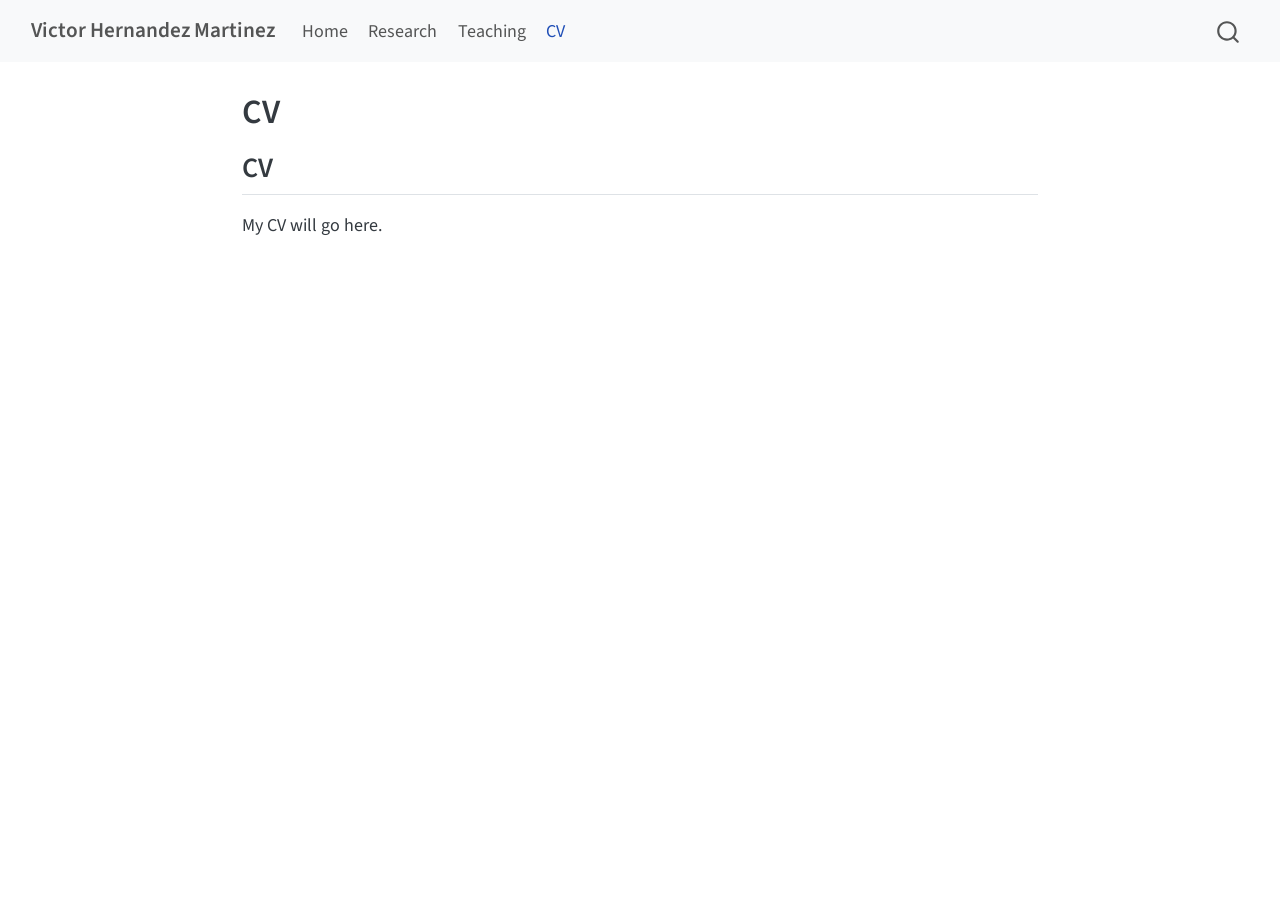
==== docs/cv.html @ 1baa6f07 "Create initial Quarto website" ====
<!DOCTYPE html>
<html xmlns="http://www.w3.org/1999/xhtml" lang="en" xml:lang="en"><head>

<meta charset="utf-8">
<meta name="generator" content="quarto-1.9.36">

<meta name="viewport" content="width=device-width, initial-scale=1.0, user-scalable=yes">


<title>CV – Victor Hernandez Martinez</title>
<style>
/* Default styles provided by pandoc.
** See https://pandoc.org/MANUAL.html#variables-for-html for config info.
*/
code{white-space: pre-wrap;}
span.smallcaps{font-variant: small-caps;}
div.columns{display: flex; gap: min(4vw, 1.5em);}
div.column{flex: auto; overflow-x: auto;}
div.hanging-indent{margin-left: 1.5em; text-indent: -1.5em;}
ul.task-list{list-style: none;}
ul.task-list li input[type="checkbox"] {
  width: 0.8em;
  margin: 0 0.8em 0.2em -1em; /* quarto-specific, see https://github.com/quarto-dev/quarto-cli/issues/4556 */ 
  vertical-align: middle;
}
</style>


<script src="site_libs/quarto-nav/quarto-nav.js"></script>
<script src="site_libs/quarto-nav/headroom.min.js"></script>
<script src="site_libs/clipboard/clipboard.min.js"></script>
<script src="site_libs/quarto-search/autocomplete.umd.js"></script>
<script src="site_libs/quarto-search/fuse.min.js"></script>
<script src="site_libs/quarto-search/quarto-search.js"></script>
<meta name="quarto:offset" content="./">
<script src="site_libs/quarto-html/quarto.js" type="module"></script>
<script src="site_libs/quarto-html/tabsets/tabsets.js" type="module"></script>
<script src="site_libs/quarto-html/popper.min.js"></script>
<script src="site_libs/quarto-html/tippy.umd.min.js"></script>
<script src="site_libs/quarto-html/anchor.min.js"></script>
<link href="site_libs/quarto-html/tippy.css" rel="stylesheet">
<link href="site_libs/quarto-html/quarto-syntax-highlighting-845c23b38eaddc0f92fda52bfe77a8c8.css" rel="stylesheet" id="quarto-text-highlighting-styles">
<script src="site_libs/bootstrap/bootstrap.min.js"></script>
<link href="site_libs/bootstrap/bootstrap-icons.css" rel="stylesheet">
<link href="site_libs/bootstrap/bootstrap-a0f9fd0d421825b736dc1bbcbcba2219.min.css" rel="stylesheet" append-hash="true" id="quarto-bootstrap" data-mode="light">
<script id="quarto-search-options" type="application/json">{
  "location": "navbar",
  "copy-button": false,
  "collapse-after": 3,
  "panel-placement": "end",
  "type": "overlay",
  "limit": 50,
  "keyboard-shortcut": [
    "f",
    "/",
    "s"
  ],
  "show-item-context": false,
  "language": {
    "search-no-results-text": "No results",
    "search-matching-documents-text": "matching documents",
    "search-copy-link-title": "Copy link to search",
    "search-hide-matches-text": "Hide additional matches",
    "search-more-match-text": "more match in this document",
    "search-more-matches-text": "more matches in this document",
    "search-clear-button-title": "Clear",
    "search-text-placeholder": "",
    "search-detached-cancel-button-title": "Cancel",
    "search-submit-button-title": "Submit",
    "search-label": "Search"
  }
}</script>


<link rel="stylesheet" href="styles.css">
</head>

<body class="nav-fixed fullcontent quarto-light">

<div id="quarto-search-results"></div>
  <header id="quarto-header" class="headroom fixed-top">
    <nav class="navbar navbar-expand-lg " data-bs-theme="dark">
      <div class="navbar-container container-fluid">
      <div class="navbar-brand-container mx-auto">
    <a class="navbar-brand" href="./index.html">
    <span class="navbar-title">Victor Hernandez Martinez</span>
    </a>
  </div>
            <div id="quarto-search" class="" title="Search"></div>
          <button class="navbar-toggler" type="button" data-bs-toggle="collapse" data-bs-target="#navbarCollapse" aria-controls="navbarCollapse" role="menu" aria-expanded="false" aria-label="Toggle navigation" onclick="if (window.quartoToggleHeadroom) { window.quartoToggleHeadroom(); }">
  <span class="navbar-toggler-icon"></span>
</button>
          <div class="collapse navbar-collapse" id="navbarCollapse">
            <ul class="navbar-nav navbar-nav-scroll me-auto">
  <li class="nav-item">
    <a class="nav-link" href="./index.html"> 
<span class="menu-text">Home</span></a>
  </li>  
  <li class="nav-item">
    <a class="nav-link" href="./research.html"> 
<span class="menu-text">Research</span></a>
  </li>  
  <li class="nav-item">
    <a class="nav-link" href="./teaching.html"> 
<span class="menu-text">Teaching</span></a>
  </li>  
  <li class="nav-item">
    <a class="nav-link active" href="./cv.html" aria-current="page"> 
<span class="menu-text">CV</span></a>
  </li>  
</ul>
          </div> <!-- /navcollapse -->
            <div class="quarto-navbar-tools">
</div>
      </div> <!-- /container-fluid -->
    </nav>
</header>
<!-- content -->
<div id="quarto-content" class="quarto-container page-columns page-rows-contents page-layout-article page-navbar">
<!-- sidebar -->
<!-- margin-sidebar -->
    
<!-- main -->
<main class="content" id="quarto-document-content">

<header id="title-block-header" class="quarto-title-block default">
<div class="quarto-title">
<h1 class="title">CV</h1>
</div>



<div class="quarto-title-meta">

    
  
    
  </div>
  


</header>


<section id="cv" class="level2">
<h2 class="anchored" data-anchor-id="cv">CV</h2>
<p>My CV will go here.</p>


</section>

</main> <!-- /main -->
<script id="quarto-html-after-body" type="application/javascript">
  window.document.addEventListener("DOMContentLoaded", function (event) {
    const icon = "";
    const anchorJS = new window.AnchorJS();
    anchorJS.options = {
      placement: 'right',
      icon: icon
    };
    anchorJS.add('.anchored');
    const isCodeAnnotation = (el) => {
      for (const clz of el.classList) {
        if (clz.startsWith('code-annotation-')) {                     
          return true;
        }
      }
      return false;
    }
    const onCopySuccess = function(e) {
      // button target
      const button = e.trigger;
      // don't keep focus
      button.blur();
      // flash "checked"
      button.classList.add('code-copy-button-checked');
      var currentTitle = button.getAttribute("title");
      button.setAttribute("title", "Copied!");
      let tooltip;
      if (window.bootstrap) {
        button.setAttribute("data-bs-toggle", "tooltip");
        button.setAttribute("data-bs-placement", "left");
        button.setAttribute("data-bs-title", "Copied!");
        tooltip = new bootstrap.Tooltip(button, 
          { trigger: "manual", 
            customClass: "code-copy-button-tooltip",
            offset: [0, -8]});
        tooltip.show();    
      }
      setTimeout(function() {
        if (tooltip) {
          tooltip.hide();
          button.removeAttribute("data-bs-title");
          button.removeAttribute("data-bs-toggle");
          button.removeAttribute("data-bs-placement");
        }
        button.setAttribute("title", currentTitle);
        button.classList.remove('code-copy-button-checked');
      }, 1000);
      // clear code selection
      e.clearSelection();
    }
    const getTextToCopy = function(trigger) {
      const outerScaffold = trigger.parentElement.cloneNode(true);
      const codeEl = outerScaffold.querySelector('code');
      for (const childEl of codeEl.children) {
        if (isCodeAnnotation(childEl)) {
          childEl.remove();
        }
      }
      return codeEl.innerText;
    }
    const clipboard = new window.ClipboardJS('.code-copy-button:not([data-in-quarto-modal])', {
      text: getTextToCopy
    });
    clipboard.on('success', onCopySuccess);
    if (window.document.getElementById('quarto-embedded-source-code-modal')) {
      const clipboardModal = new window.ClipboardJS('.code-copy-button[data-in-quarto-modal]', {
        text: getTextToCopy,
        container: window.document.getElementById('quarto-embedded-source-code-modal')
      });
      clipboardModal.on('success', onCopySuccess);
    }
      var localhostRegex = new RegExp(/^(?:http|https):\/\/localhost\:?[0-9]*\//);
      var mailtoRegex = new RegExp(/^mailto:/);
        var filterRegex = new RegExp('/' + window.location.host + '/');
      var isInternal = (href) => {
          return filterRegex.test(href) || localhostRegex.test(href) || mailtoRegex.test(href);
      }
      // Inspect non-navigation links and adorn them if external
     var links = window.document.querySelectorAll('a[href]:not(.nav-link):not(.navbar-brand):not(.toc-action):not(.sidebar-link):not(.sidebar-item-toggle):not(.pagination-link):not(.no-external):not([aria-hidden]):not(.dropdown-item):not(.quarto-navigation-tool):not(.about-link)');
      for (var i=0; i<links.length; i++) {
        const link = links[i];
        if (!isInternal(link.href)) {
          // undo the damage that might have been done by quarto-nav.js in the case of
          // links that we want to consider external
          if (link.dataset.originalHref !== undefined) {
            link.href = link.dataset.originalHref;
          }
        }
      }
    function tippyHover(el, contentFn, onTriggerFn, onUntriggerFn) {
      const config = {
        allowHTML: true,
        maxWidth: 500,
        delay: 100,
        arrow: false,
        appendTo: function(el) {
            return el.parentElement;
        },
        interactive: true,
        interactiveBorder: 10,
        theme: 'quarto',
        placement: 'bottom-start',
      };
      if (contentFn) {
        config.content = contentFn;
      }
      if (onTriggerFn) {
        config.onTrigger = onTriggerFn;
      }
      if (onUntriggerFn) {
        config.onUntrigger = onUntriggerFn;
      }
      window.tippy(el, config); 
    }
    const noterefs = window.document.querySelectorAll('a[role="doc-noteref"]');
    for (var i=0; i<noterefs.length; i++) {
      const ref = noterefs[i];
      tippyHover(ref, function() {
        // use id or data attribute instead here
        let href = ref.getAttribute('data-footnote-href') || ref.getAttribute('href');
        try { href = new URL(href).hash; } catch {}
        const id = href.replace(/^#\/?/, "");
        const note = window.document.getElementById(id);
        if (note) {
          return note.innerHTML;
        } else {
          return "";
        }
      });
    }
    const xrefs = window.document.querySelectorAll('a.quarto-xref');
    const processXRef = (id, note) => {
      // Strip column container classes
      const stripColumnClz = (el) => {
        el.classList.remove("page-full", "page-columns");
        if (el.children) {
          for (const child of el.children) {
            stripColumnClz(child);
          }
        }
      }
      stripColumnClz(note)
      if (id === null || id.startsWith('sec-')) {
        // Special case sections, only their first couple elements
        const container = document.createElement("div");
        if (note.children && note.children.length > 2) {
          container.appendChild(note.children[0].cloneNode(true));
          for (let i = 1; i < note.children.length; i++) {
            const child = note.children[i];
            if (child.tagName === "P" && child.innerText === "") {
              continue;
            } else {
              container.appendChild(child.cloneNode(true));
              break;
            }
          }
          if (window.Quarto?.typesetMath) {
            window.Quarto.typesetMath(container);
          }
          return container.innerHTML
        } else {
          if (window.Quarto?.typesetMath) {
            window.Quarto.typesetMath(note);
          }
          return note.innerHTML;
        }
      } else {
        // Remove any anchor links if they are present
        const anchorLink = note.querySelector('a.anchorjs-link');
        if (anchorLink) {
          anchorLink.remove();
        }
        if (window.Quarto?.typesetMath) {
          window.Quarto.typesetMath(note);
        }
        if (note.classList.contains("callout")) {
          return note.outerHTML;
        } else {
          return note.innerHTML;
        }
      }
    }
    for (var i=0; i<xrefs.length; i++) {
      const xref = xrefs[i];
      tippyHover(xref, undefined, function(instance) {
        instance.disable();
        let url = xref.getAttribute('href');
        let hash = undefined; 
        if (url.startsWith('#')) {
          hash = url;
        } else {
          try { hash = new URL(url).hash; } catch {}
        }
        if (hash) {
          const id = hash.replace(/^#\/?/, "");
          const note = window.document.getElementById(id);
          if (note !== null) {
            try {
              const html = processXRef(id, note.cloneNode(true));
              instance.setContent(html);
            } finally {
              instance.enable();
              instance.show();
            }
          } else {
            // See if we can fetch this
            fetch(url.split('#')[0])
            .then(res => res.text())
            .then(html => {
              const parser = new DOMParser();
              const htmlDoc = parser.parseFromString(html, "text/html");
              const note = htmlDoc.getElementById(id);
              if (note !== null) {
                const html = processXRef(id, note);
                instance.setContent(html);
              } 
            }).finally(() => {
              instance.enable();
              instance.show();
            });
          }
        } else {
          // See if we can fetch a full url (with no hash to target)
          // This is a special case and we should probably do some content thinning / targeting
          fetch(url)
          .then(res => res.text())
          .then(html => {
            const parser = new DOMParser();
            const htmlDoc = parser.parseFromString(html, "text/html");
            const note = htmlDoc.querySelector('main.content');
            if (note !== null) {
              // This should only happen for chapter cross references
              // (since there is no id in the URL)
              // remove the first header
              if (note.children.length > 0 && note.children[0].tagName === "HEADER") {
                note.children[0].remove();
              }
              const html = processXRef(null, note);
              instance.setContent(html);
            } 
          }).finally(() => {
            instance.enable();
            instance.show();
          });
        }
      }, function(instance) {
      });
    }
        let selectedAnnoteEl;
        const selectorForAnnotation = ( cell, annotation) => {
          let cellAttr = 'data-code-cell="' + cell + '"';
          let lineAttr = 'data-code-annotation="' +  annotation + '"';
          const selector = 'span[' + cellAttr + '][' + lineAttr + ']';
          return selector;
        }
        const selectCodeLines = (annoteEl) => {
          const doc = window.document;
          const targetCell = annoteEl.getAttribute("data-target-cell");
          const targetAnnotation = annoteEl.getAttribute("data-target-annotation");
          const annoteSpan = window.document.querySelector(selectorForAnnotation(targetCell, targetAnnotation));
          const lines = annoteSpan.getAttribute("data-code-lines").split(",");
          const lineIds = lines.map((line) => {
            return targetCell + "-" + line;
          })
          let top = null;
          let height = null;
          let parent = null;
          if (lineIds.length > 0) {
              //compute the position of the single el (top and bottom and make a div)
              const el = window.document.getElementById(lineIds[0]);
              top = el.offsetTop;
              height = el.offsetHeight;
              parent = el.parentElement.parentElement;
            if (lineIds.length > 1) {
              const lastEl = window.document.getElementById(lineIds[lineIds.length - 1]);
              const bottom = lastEl.offsetTop + lastEl.offsetHeight;
              height = bottom - top;
            }
            if (top !== null && height !== null && parent !== null) {
              // cook up a div (if necessary) and position it 
              let div = window.document.getElementById("code-annotation-line-highlight");
              if (div === null) {
                div = window.document.createElement("div");
                div.setAttribute("id", "code-annotation-line-highlight");
                div.style.position = 'absolute';
                parent.appendChild(div);
              }
              div.style.top = top - 2 + "px";
              div.style.height = height + 4 + "px";
              div.style.left = 0;
              let gutterDiv = window.document.getElementById("code-annotation-line-highlight-gutter");
              if (gutterDiv === null) {
                gutterDiv = window.document.createElement("div");
                gutterDiv.setAttribute("id", "code-annotation-line-highlight-gutter");
                gutterDiv.style.position = 'absolute';
                const codeCell = window.document.getElementById(targetCell);
                const gutter = codeCell.querySelector('.code-annotation-gutter');
                gutter.appendChild(gutterDiv);
              }
              gutterDiv.style.top = top - 2 + "px";
              gutterDiv.style.height = height + 4 + "px";
            }
            selectedAnnoteEl = annoteEl;
          }
        };
        const unselectCodeLines = () => {
          const elementsIds = ["code-annotation-line-highlight", "code-annotation-line-highlight-gutter"];
          elementsIds.forEach((elId) => {
            const div = window.document.getElementById(elId);
            if (div) {
              div.remove();
            }
          });
          selectedAnnoteEl = undefined;
        };
          // Handle positioning of the toggle
      window.addEventListener(
        "resize",
        throttle(() => {
          elRect = undefined;
          if (selectedAnnoteEl) {
            selectCodeLines(selectedAnnoteEl);
          }
        }, 10)
      );
      function throttle(fn, ms) {
      let throttle = false;
      let timer;
        return (...args) => {
          if(!throttle) { // first call gets through
              fn.apply(this, args);
              throttle = true;
          } else { // all the others get throttled
              if(timer) clearTimeout(timer); // cancel #2
              timer = setTimeout(() => {
                fn.apply(this, args);
                timer = throttle = false;
              }, ms);
          }
        };
      }
        // Attach click handler to the DT
        const annoteDls = window.document.querySelectorAll('dt[data-target-cell]');
        for (const annoteDlNode of annoteDls) {
          annoteDlNode.addEventListener('click', (event) => {
            const clickedEl = event.target;
            if (clickedEl !== selectedAnnoteEl) {
              unselectCodeLines();
              const activeEl = window.document.querySelector('dt[data-target-cell].code-annotation-active');
              if (activeEl) {
                activeEl.classList.remove('code-annotation-active');
              }
              selectCodeLines(clickedEl);
              clickedEl.classList.add('code-annotation-active');
            } else {
              // Unselect the line
              unselectCodeLines();
              clickedEl.classList.remove('code-annotation-active');
            }
          });
        }
    const findCites = (el) => {
      const parentEl = el.parentElement;
      if (parentEl) {
        const cites = parentEl.dataset.cites;
        if (cites) {
          return {
            el,
            cites: cites.split(' ')
          };
        } else {
          return findCites(el.parentElement)
        }
      } else {
        return undefined;
      }
    };
    var bibliorefs = window.document.querySelectorAll('a[role="doc-biblioref"]');
    for (var i=0; i<bibliorefs.length; i++) {
      const ref = bibliorefs[i];
      const citeInfo = findCites(ref);
      if (citeInfo) {
        tippyHover(citeInfo.el, function() {
          var popup = window.document.createElement('div');
          citeInfo.cites.forEach(function(cite) {
            var citeDiv = window.document.createElement('div');
            citeDiv.classList.add('hanging-indent');
            citeDiv.classList.add('csl-entry');
            var biblioDiv = window.document.getElementById('ref-' + cite);
            if (biblioDiv) {
              citeDiv.innerHTML = biblioDiv.innerHTML;
            }
            popup.appendChild(citeDiv);
          });
          return popup.innerHTML;
        });
      }
    }
  });
  </script>
</div> <!-- /content -->




</body></html>
---- docs/site_libs/quarto-html/tippy.css ----
.tippy-box[data-animation=fade][data-state=hidden]{opacity:0}[data-tippy-root]{max-width:calc(100vw - 10px)}.tippy-box{position:relative;background-color:#333;color:#fff;border-radius:4px;font-size:14px;line-height:1.4;white-space:normal;outline:0;transition-property:transform,visibility,opacity}.tippy-box[data-placement^=top]>.tippy-arrow{bottom:0}.tippy-box[data-placement^=top]>.tippy-arrow:before{bottom:-7px;left:0;border-width:8px 8px 0;border-top-color:initial;transform-origin:center top}.tippy-box[data-placement^=bottom]>.tippy-arrow{top:0}.tippy-box[data-placement^=bottom]>.tippy-arrow:before{top:-7px;left:0;border-width:0 8px 8px;border-bottom-color:initial;transform-origin:center bottom}.tippy-box[data-placement^=left]>.tippy-arrow{right:0}.tippy-box[data-placement^=left]>.tippy-arrow:before{border-width:8px 0 8px 8px;border-left-color:initial;right:-7px;transform-origin:center left}.tippy-box[data-placement^=right]>.tippy-arrow{left:0}.tippy-box[data-placement^=right]>.tippy-arrow:before{left:-7px;border-width:8px 8px 8px 0;border-right-color:initial;transform-origin:center right}.tippy-box[data-inertia][data-state=visible]{transition-timing-function:cubic-bezier(.54,1.5,.38,1.11)}.tippy-arrow{width:16px;height:16px;color:#333}.tippy-arrow:before{content:"";position:absolute;border-color:transparent;border-style:solid}.tippy-content{position:relative;padding:5px 9px;z-index:1}
---- docs/site_libs/quarto-html/quarto-syntax-highlighting-845c23b38eaddc0f92fda52bfe77a8c8.css ----
/* quarto syntax highlight colors */
:root {
  --quarto-hl-ot-color: #003B4F;
  --quarto-hl-at-color: #657422;
  --quarto-hl-ss-color: #20794D;
  --quarto-hl-an-color: #5E5E5E;
  --quarto-hl-fu-color: #4758AB;
  --quarto-hl-st-color: #20794D;
  --quarto-hl-cf-color: #003B4F;
  --quarto-hl-op-color: #5E5E5E;
  --quarto-hl-er-color: #AD0000;
  --quarto-hl-bn-color: #AD0000;
  --quarto-hl-al-color: #AD0000;
  --quarto-hl-va-color: #111111;
  --quarto-hl-bu-color: inherit;
  --quarto-hl-ex-color: inherit;
  --quarto-hl-pp-color: #AD0000;
  --quarto-hl-in-color: #5E5E5E;
  --quarto-hl-vs-color: #20794D;
  --quarto-hl-wa-color: #5E5E5E;
  --quarto-hl-do-color: #5E5E5E;
  --quarto-hl-im-color: #00769E;
  --quarto-hl-ch-color: #20794D;
  --quarto-hl-dt-color: #AD0000;
  --quarto-hl-fl-color: #AD0000;
  --quarto-hl-co-color: #5E5E5E;
  --quarto-hl-cv-color: #5E5E5E;
  --quarto-hl-cn-color: #8f5902;
  --quarto-hl-sc-color: #5E5E5E;
  --quarto-hl-dv-color: #AD0000;
  --quarto-hl-kw-color: #003B4F;
}

/* other quarto variables */
:root {
  --quarto-font-monospace: SFMono-Regular, Menlo, Monaco, Consolas, "Liberation Mono", "Courier New", monospace;
}

/* syntax highlight based on Pandoc's rules */
pre > code.sourceCode > span {
  color: #003B4F;
}

code.sourceCode > span {
  color: #003B4F;
}

div.sourceCode,
div.sourceCode pre.sourceCode {
  color: #003B4F;
}

/* Normal */
code span {
  color: #003B4F;
}

/* Alert */
code span.al {
  color: #AD0000;
  font-style: inherit;
}

/* Annotation */
code span.an {
  color: #5E5E5E;
  font-style: inherit;
}

/* Attribute */
code span.at {
  color: #657422;
  font-style: inherit;
}

/* BaseN */
code span.bn {
  color: #AD0000;
  font-style: inherit;
}

/* BuiltIn */
code span.bu {
  font-style: inherit;
}

/* ControlFlow */
code span.cf {
  color: #003B4F;
  font-weight: bold;
  font-style: inherit;
}

/* Char */
code span.ch {
  color: #20794D;
  font-style: inherit;
}

/* Constant */
code span.cn {
  color: #8f5902;
  font-style: inherit;
}

/* Comment */
code span.co {
  color: #5E5E5E;
  font-style: inherit;
}

/* CommentVar */
code span.cv {
  color: #5E5E5E;
  font-style: italic;
}

/* Documentation */
code span.do {
  color: #5E5E5E;
  font-style: italic;
}

/* DataType */
code span.dt {
  color: #AD0000;
  font-style: inherit;
}

/* DecVal */
code span.dv {
  color: #AD0000;
  font-style: inherit;
}

/* Error */
code span.er {
  color: #AD0000;
  font-style: inherit;
}

/* Extension */
code span.ex {
  font-style: inherit;
}

/* Float */
code span.fl {
  color: #AD0000;
  font-style: inherit;
}

/* Function */
code span.fu {
  color: #4758AB;
  font-style: inherit;
}

/* Import */
code span.im {
  color: #00769E;
  font-style: inherit;
}

/* Information */
code span.in {
  color: #5E5E5E;
  font-style: inherit;
}

/* Keyword */
code span.kw {
  color: #003B4F;
  font-weight: bold;
  font-style: inherit;
}

/* Operator */
code span.op {
  color: #5E5E5E;
  font-style: inherit;
}

/* Other */
code span.ot {
  color: #003B4F;
  font-style: inherit;
}

/* Preprocessor */
code span.pp {
  color: #AD0000;
  font-style: inherit;
}

/* SpecialChar */
code span.sc {
  color: #5E5E5E;
  font-style: inherit;
}

/* SpecialString */
code span.ss {
  color: #20794D;
  font-style: inherit;
}

/* String */
code span.st {
  color: #20794D;
  font-style: inherit;
}

/* Variable */
code span.va {
  color: #111111;
  font-style: inherit;
}

/* VerbatimString */
code span.vs {
  color: #20794D;
  font-style: inherit;
}

/* Warning */
code span.wa {
  color: #5E5E5E;
  font-style: italic;
}

.prevent-inlining {
  content: "</";
}

/*# sourceMappingURL=ac89f0bb514bba72461919f78549e31c.css.map */
---- docs/styles.css ----
body {
  font-size: 18px;
}

.navbar-brand {
  font-weight: 600;
}

h1, h2, h3 {
  margin-top: 1.2em;
}
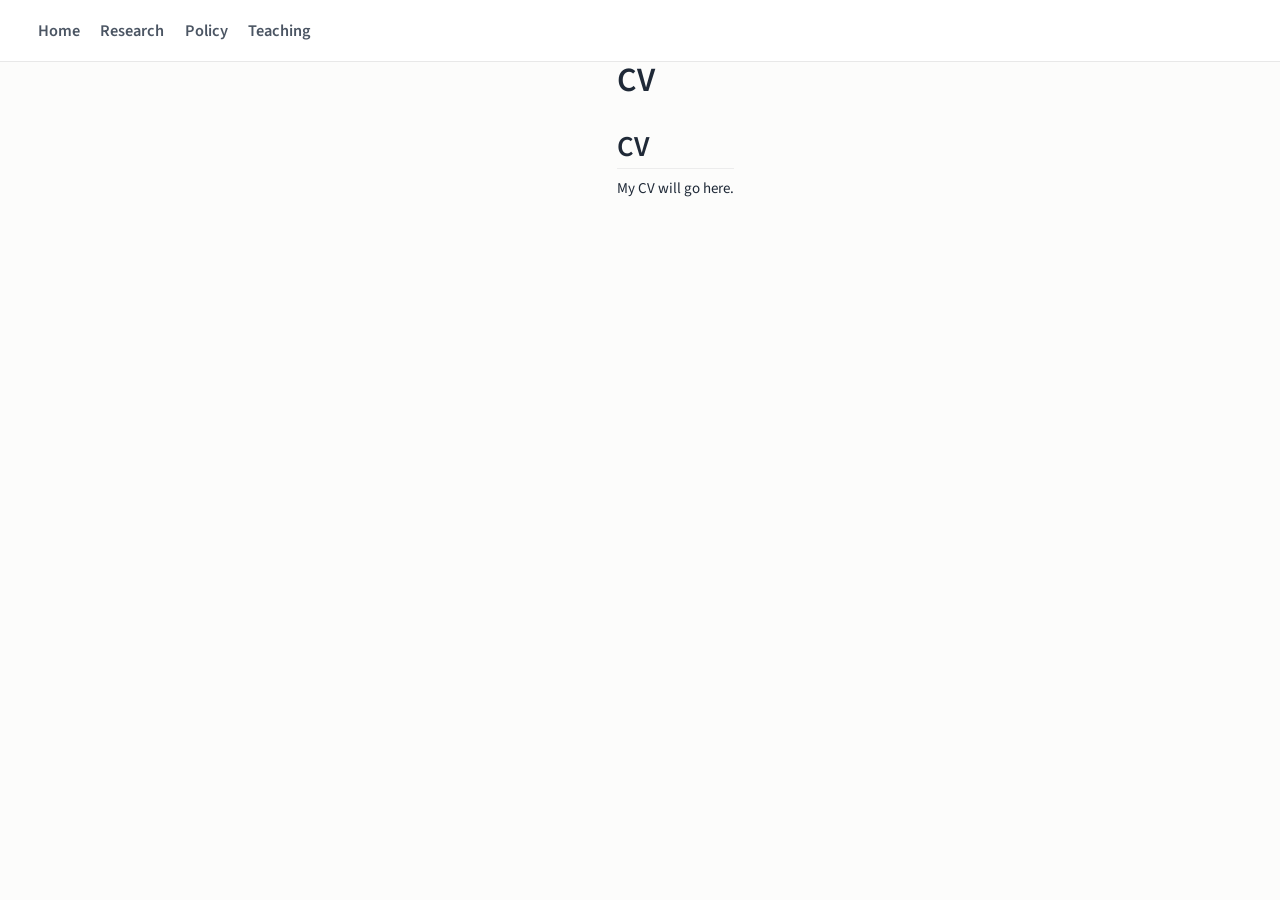
==== commit bf295f41: "Update 03_24_2026" ====
--- a/docs/cv.html
+++ b/docs/cv.html
@@ -7,7 +7,7 @@
 <meta name="viewport" content="width=device-width, initial-scale=1.0, user-scalable=yes">
 
 
-<title>CV – Victor Hernandez Martinez</title>
+<title>CV</title>
 <style>
 /* Default styles provided by pandoc.
 ** See https://pandoc.org/MANUAL.html#variables-for-html for config info.
@@ -27,7 +27,6 @@
 
 
 <script src="site_libs/quarto-nav/quarto-nav.js"></script>
-<script src="site_libs/quarto-nav/headroom.min.js"></script>
 <script src="site_libs/clipboard/clipboard.min.js"></script>
 <script src="site_libs/quarto-search/autocomplete.umd.js"></script>
 <script src="site_libs/quarto-search/fuse.min.js"></script>
@@ -42,7 +41,7 @@
 <link href="site_libs/quarto-html/quarto-syntax-highlighting-845c23b38eaddc0f92fda52bfe77a8c8.css" rel="stylesheet" id="quarto-text-highlighting-styles">
 <script src="site_libs/bootstrap/bootstrap.min.js"></script>
 <link href="site_libs/bootstrap/bootstrap-icons.css" rel="stylesheet">
-<link href="site_libs/bootstrap/bootstrap-a0f9fd0d421825b736dc1bbcbcba2219.min.css" rel="stylesheet" append-hash="true" id="quarto-bootstrap" data-mode="light">
+<link href="site_libs/bootstrap/bootstrap-6fdaa6ac422dbfcd49faa3d5eb3c2e28.min.css" rel="stylesheet" append-hash="true" id="quarto-bootstrap" data-mode="light">
 <script id="quarto-search-options" type="application/json">{
   "location": "navbar",
   "copy-button": false,
@@ -70,6 +69,7 @@
     "search-label": "Search"
   }
 }</script>
+<style>html{ scroll-behavior: smooth; }</style>
 
 
 <link rel="stylesheet" href="styles.css">
@@ -81,32 +81,26 @@
   <header id="quarto-header" class="headroom fixed-top">
     <nav class="navbar navbar-expand-lg " data-bs-theme="dark">
       <div class="navbar-container container-fluid">
-      <div class="navbar-brand-container mx-auto">
-    <a class="navbar-brand" href="./index.html">
-    <span class="navbar-title">Victor Hernandez Martinez</span>
-    </a>
-  </div>
-            <div id="quarto-search" class="" title="Search"></div>
           <button class="navbar-toggler" type="button" data-bs-toggle="collapse" data-bs-target="#navbarCollapse" aria-controls="navbarCollapse" role="menu" aria-expanded="false" aria-label="Toggle navigation" onclick="if (window.quartoToggleHeadroom) { window.quartoToggleHeadroom(); }">
   <span class="navbar-toggler-icon"></span>
 </button>
           <div class="collapse navbar-collapse" id="navbarCollapse">
             <ul class="navbar-nav navbar-nav-scroll me-auto">
   <li class="nav-item">
-    <a class="nav-link" href="./index.html"> 
+    <a class="nav-link" href="./#top"> 
 <span class="menu-text">Home</span></a>
   </li>  
   <li class="nav-item">
-    <a class="nav-link" href="./research.html"> 
+    <a class="nav-link" href="./#research"> 
 <span class="menu-text">Research</span></a>
   </li>  
   <li class="nav-item">
-    <a class="nav-link" href="./teaching.html"> 
-<span class="menu-text">Teaching</span></a>
+    <a class="nav-link" href="./#policy"> 
+<span class="menu-text">Policy</span></a>
   </li>  
   <li class="nav-item">
-    <a class="nav-link active" href="./cv.html" aria-current="page"> 
-<span class="menu-text">CV</span></a>
+    <a class="nav-link" href="./#teaching"> 
+<span class="menu-text">Teaching</span></a>
   </li>  
 </ul>
           </div> <!-- /navcollapse -->
@@ -237,6 +231,11 @@
           if (link.dataset.originalHref !== undefined) {
             link.href = link.dataset.originalHref;
           }
+            // target, if specified
+            link.setAttribute("target", "_blank");
+            if (link.getAttribute("rel") === null) {
+              link.setAttribute("rel", "noopener");
+            }
         }
       }
     function tippyHover(el, contentFn, onTriggerFn, onUntriggerFn) {
@@ -555,4 +554,5 @@
 
 
 
+<script src="site_libs/quarto-html/zenscroll-min.js"></script>
 </body></html>
--- a/docs/styles.css
+++ b/docs/styles.css
@@ -1,11 +1,409 @@
 body {
-  font-size: 18px;
-}
-
-.navbar-brand {
-  font-weight: 600;
-}
-
-h1, h2, h3 {
-  margin-top: 1.2em;
-}+  font-size: 15px;
+  line-height: 1.62;
+  color: #1f2937;
+  background-color: #fcfcfb;
+}
+
+#quarto-content main.content,
+main.content {
+  max-width: none;
+  margin: 0 auto;
+  padding: 0;
+}
+
+.navbar {
+  border-bottom: 1px solid #e8e8e8;
+  background-color: rgba(255, 255, 255, 0.94);
+  backdrop-filter: blur(8px);
+}
+
+.navbar-brand,
+.navbar-nav .nav-link {
+  font-weight: 600;
+}
+
+.navbar-nav .nav-link {
+  color: #4b5563;
+  font-size: 0.96rem;
+}
+
+.navbar-nav .nav-link:hover,
+.navbar-nav .nav-link:focus {
+  color: #111827;
+}
+
+.hero {
+  padding-top: 0;
+  padding-bottom: 0.8rem;
+  margin-bottom: 0;
+  border-bottom: 0;
+}
+
+.hero-name-row {
+  margin: 1.75rem 0 1.35rem 0;
+  padding: 0;
+}
+
+.hero-name {
+  font-size: 3rem;
+  line-height: 1.02;
+  letter-spacing: -0.03em;
+  margin: 0;
+  padding: 0;
+  color: #111827;
+  font-weight: 700;
+}
+
+.hero-grid {
+  display: grid;
+  grid-template-columns: 255px minmax(0, 1.6fr) minmax(300px, 0.95fr);
+  gap: 2rem;
+  align-items: start;
+  margin-top: 0 !important;
+}
+
+.hero-grid > * {
+  margin-top: 0 !important;
+  align-self: start;
+}
+
+.hero-photo {
+  display: flex;
+  align-items: flex-start;
+  margin-top: 0 !important;
+}
+
+.profile-image {
+  width: 100%;
+  max-width: 250px;
+  aspect-ratio: 4 / 5;
+  object-fit: cover;
+  border-radius: 18px;
+  display: block;
+  border: 1px solid #e7e7e7;
+  box-shadow: 0 10px 30px rgba(17, 24, 39, 0.05);
+}
+
+.hero-subtitle {
+  font-size: 1.25rem;
+  color: #374151;
+  margin-top: 0 !important;
+  margin-bottom: 0.6rem;
+  font-weight: 600;
+}
+
+.hero-main,
+.hero-main p,
+.hero-main > div {
+  max-width: none;
+}
+
+.hero-main {
+  font-size: 1.05rem;
+  margin-top: 0 !important;
+}
+
+.hero-main p {
+  color: #374151;
+  margin-bottom: 0.62rem;
+}
+
+.btn-hero {
+  display: inline-block;
+  padding: 0.72rem 1.05rem;
+  border-radius: 999px;
+  text-decoration: none;
+  font-weight: 600;
+  transition: all 0.15s ease;
+}
+
+.btn-hero:hover {
+  text-decoration: none;
+  transform: translateY(-1px);
+}
+
+.btn-hero-primary {
+  background-color: #111827;
+  color: #ffffff;
+  border: 1px solid #111827;
+}
+
+.btn-hero-primary:hover {
+  color: #ffffff;
+}
+
+.btn-hero-card {
+  width: 100%;
+  text-align: center;
+  margin: 0.15rem 0 0.1rem 0;
+}
+
+.hero-card {
+  background-color: #ffffff;
+  border: 1px solid #e7e7e7;
+  border-radius: 18px;
+  padding: 0.95rem 1rem;
+  box-shadow: 0 10px 30px rgba(17, 24, 39, 0.05);
+}
+
+.hero-card p {
+  margin-bottom: 0.52rem;
+}
+
+.hero-card p:last-child {
+  margin-bottom: 0;
+}
+
+.hero-card-label {
+  font-size: 0.78rem;
+  text-transform: uppercase;
+  letter-spacing: 0.08em;
+  color: #6b7280;
+  margin-bottom: 0.18rem;
+  font-weight: 700;
+}
+
+section {
+  scroll-margin-top: 88px;
+}
+
+h2 {
+  font-size: 1.7rem;
+  margin-top: 0.95rem;
+  margin-bottom: 0.5rem;
+  border-top: 0;
+  border-bottom: 1px solid #ececec;
+  padding-top: 0.65rem;
+  padding-bottom: 0.2rem;
+}
+
+h2:first-of-type {
+  padding-top: 0.65rem;
+}
+
+h3 {
+  font-size: 1.02rem;
+  margin-top: 0.5rem;
+  margin-bottom: 0.35rem;
+  color: #6b7280;
+  font-weight: 700;
+  text-transform: uppercase;
+  letter-spacing: 0.09em;
+  border-bottom: 1px solid #ececec;
+  padding-bottom: 0.16rem;
+}
+
+p,
+ul,
+ol {
+  margin-bottom: 0.75rem;
+}
+
+a {
+  color: #0f4c81;
+  text-decoration: none;
+}
+
+a:hover {
+  text-decoration: underline;
+}
+
+.research-list {
+  margin-top: 0.12rem;
+}
+
+.research-item {
+  padding: 0.3rem 0 0.36rem 0;
+  border-top: 0;
+}
+
+.research-item:last-child {
+  padding-bottom: 0.14rem;
+}
+
+.research-head {
+  display: flex;
+  flex-wrap: wrap;
+  align-items: baseline;
+  gap: 0.08rem 0.5rem;
+  margin-bottom: 0.04rem;
+}
+
+.research-title {
+  font-size: 1rem;
+  font-weight: 600;
+  line-height: 1.35;
+  color: #111827;
+  margin-bottom: 0;
+}
+
+.research-links-inline {
+  font-size: 0.88rem;
+  line-height: 1.3;
+}
+
+.research-meta {
+  color: #4b5563;
+  margin-bottom: 0.02rem;
+}
+
+.research-journal {
+  color: #374151;
+  margin-bottom: 0.02rem;
+}
+
+.research-sep {
+  color: #9ca3af;
+  margin: 0 0.28rem;
+}
+
+.research-note {
+  font-size: 0.88rem;
+  color: #6b7280;
+  margin-bottom: 0;
+  line-height: 1.35;
+}
+
+.research-note-standalone {
+  margin-top: -0.02rem;
+  margin-bottom: 0.04rem;
+}
+
+.research-note + .research-note {
+  margin-top: -0.08rem;
+}
+
+.publication-head {
+  gap: 0.08rem 0.45rem;
+}
+
+.publication-title {
+  font-size: 1rem;
+  font-weight: 600;
+}
+
+.publication-journal-inline {
+  font-size: 1rem;
+  line-height: 1.35;
+  color: #374151;
+}
+
+.publication-journal-inline strong {
+  font-weight: 700;
+}
+
+.policy-head {
+  gap: 0.08rem 0.45rem;
+}
+
+.policy-series-inline {
+  font-size: 1rem;
+  line-height: 1.35;
+  color: #374151;
+}
+
+.policy-series-inline strong {
+  font-weight: 700;
+}
+
+.teaching-row {
+  display: flex;
+  flex-wrap: wrap;
+  gap: 0.06rem 0.75rem;
+  align-items: baseline;
+}
+
+.teaching-row-primary {
+  margin-bottom: 0.02rem;
+}
+
+.teaching-row-secondary {
+  color: #4b5563;
+}
+
+.teaching-class {
+  font-size: 1rem;
+  font-weight: 600;
+  color: #111827;
+}
+
+.teaching-course,
+.teaching-university,
+.teaching-role,
+.teaching-term,
+.teaching-extra {
+  font-size: 0.94rem;
+}
+
+.hero-card a,
+.research-links-inline a,
+.publication-journal-inline a,
+.policy-series-inline a,
+.research-meta a,
+.teaching-extra a,
+p a,
+li a {
+  text-underline-offset: 0.14em;
+}
+
+main.content {
+  padding-bottom: 4rem;
+}
+
+@media (max-width: 1000px) {
+  .hero-grid {
+    grid-template-columns: 200px minmax(0, 1fr);
+    gap: 1.4rem;
+  }
+
+  .hero-side {
+    grid-column: 1 / -1;
+  }
+
+  .profile-image {
+    max-width: 200px;
+  }
+
+  .hero-name {
+    font-size: 3.2rem;
+  }
+}
+
+@media (max-width: 700px) {
+  .hero-grid {
+    grid-template-columns: 1fr;
+    gap: 1rem;
+  }
+
+  .hero {
+    padding-top: 2.2rem !important;
+  }
+
+  .hero-name-row {
+    margin-bottom: 0.3rem !important;
+  }
+
+  .hero-name {
+    font-size: 2.75rem;
+  }
+
+  .hero-photo {
+    justify-content: flex-start;
+  }
+
+  .profile-image {
+    max-width: 220px;
+  }
+
+  .publication-journal-inline,
+  .publication-title,
+  .policy-series-inline {
+    font-size: 0.98rem;
+  }
+
+  .teaching-row {
+    flex-direction: column;
+    gap: 0.02rem;
+  }
+}
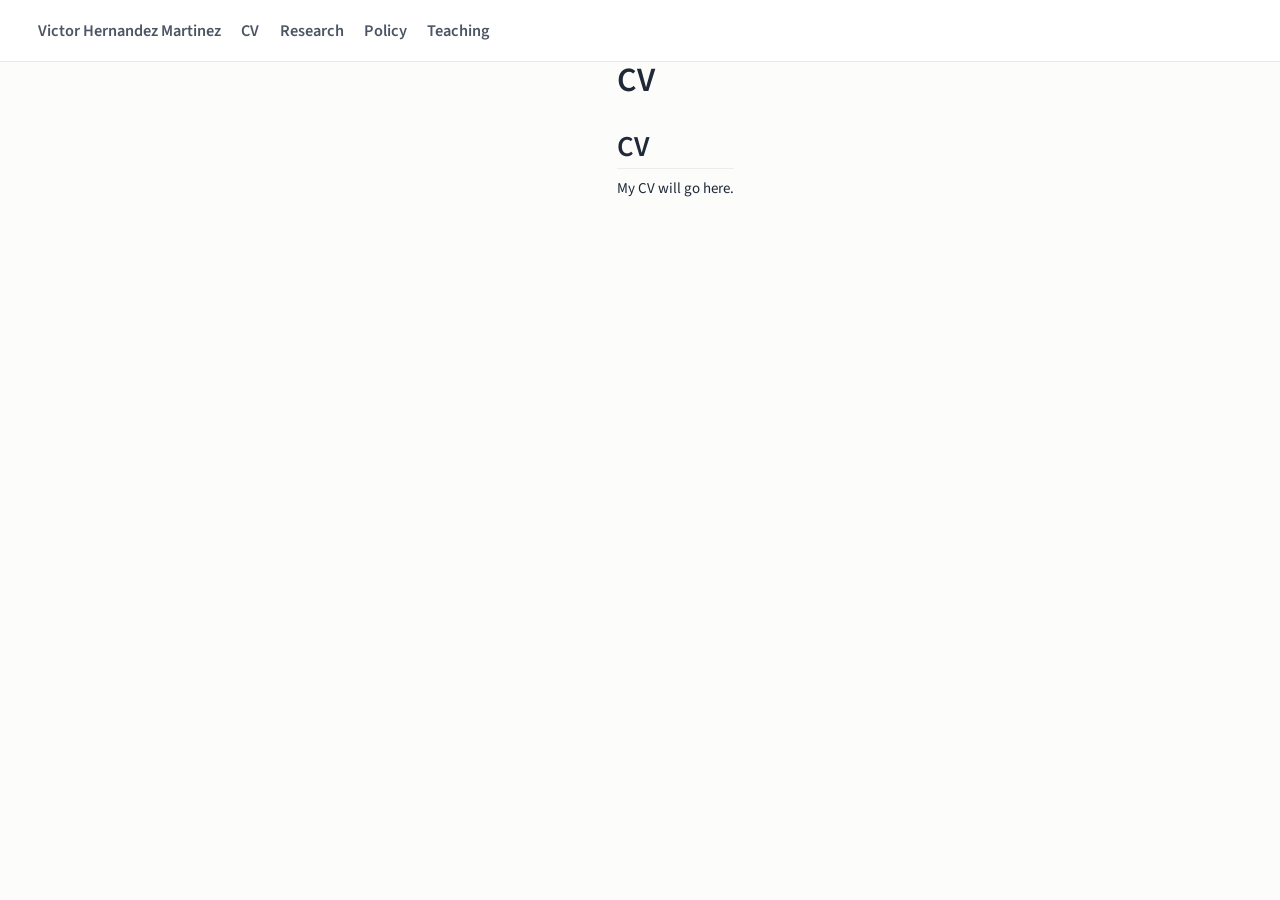
==== commit 40711df1: "Update 2 03_24_2026" ====
--- a/docs/cv.html
+++ b/docs/cv.html
@@ -88,7 +88,11 @@
             <ul class="navbar-nav navbar-nav-scroll me-auto">
   <li class="nav-item">
     <a class="nav-link" href="./#top"> 
-<span class="menu-text">Home</span></a>
+<span class="menu-text">Victor Hernandez Martinez</span></a>
+  </li>  
+  <li class="nav-item">
+    <a class="nav-link" href="./#top"> 
+<span class="menu-text">CV</span></a>
   </li>  
   <li class="nav-item">
     <a class="nav-link" href="./#research"> 
--- a/docs/styles.css
+++ b/docs/styles.css
@@ -35,7 +35,7 @@
 
 .hero {
   padding-top: 0;
-  padding-bottom: 0.8rem;
+  padding-bottom: 0.74rem;
   margin-bottom: 0;
   border-bottom: 0;
 }
@@ -76,7 +76,7 @@
 
 .profile-image {
   width: 100%;
-  max-width: 250px;
+  max-width: 255px;
   aspect-ratio: 4 / 5;
   object-fit: cover;
   border-radius: 18px;
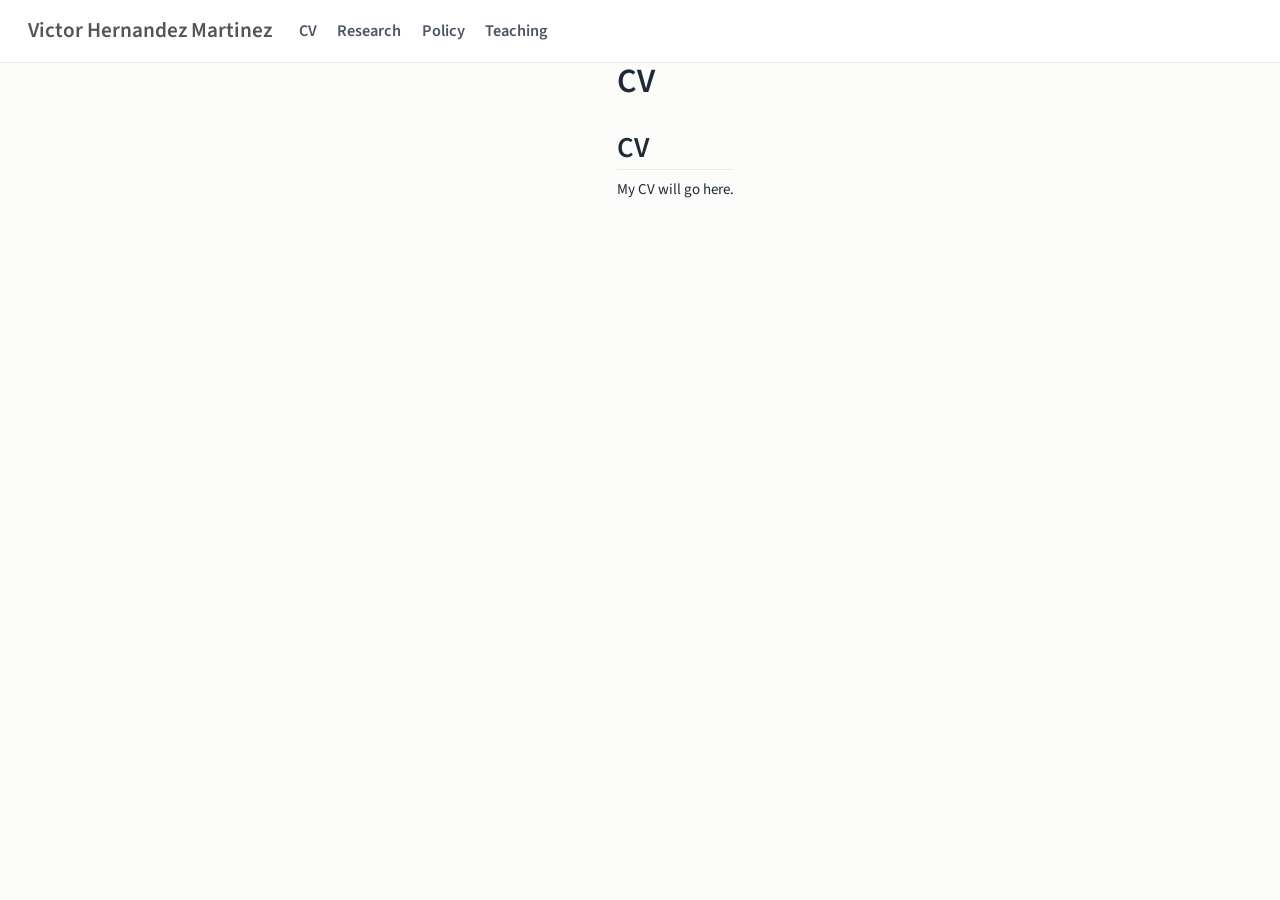
==== commit bb5e54a1: "Update 2 04_01_2026" ====
--- a/docs/cv.html
+++ b/docs/cv.html
@@ -69,6 +69,15 @@
     "search-label": "Search"
   }
 }</script>
+<script async="" src="https://www.googletagmanager.com/gtag/js?id=G-JG3DVC6ZCQ"></script>
+
+<script type="text/javascript">
+
+window.dataLayer = window.dataLayer || [];
+function gtag(){dataLayer.push(arguments);}
+gtag('js', new Date());
+gtag('config', 'G-JG3DVC6ZCQ', { 'anonymize_ip': true});
+</script>
 <style>html{ scroll-behavior: smooth; }</style>
 
 
@@ -81,17 +90,18 @@
   <header id="quarto-header" class="headroom fixed-top">
     <nav class="navbar navbar-expand-lg " data-bs-theme="dark">
       <div class="navbar-container container-fluid">
+      <div class="navbar-brand-container mx-auto">
+    <a class="navbar-brand" href="#top">
+    <span class="navbar-title">Victor Hernandez Martinez</span>
+    </a>
+  </div>
           <button class="navbar-toggler" type="button" data-bs-toggle="collapse" data-bs-target="#navbarCollapse" aria-controls="navbarCollapse" role="menu" aria-expanded="false" aria-label="Toggle navigation" onclick="if (window.quartoToggleHeadroom) { window.quartoToggleHeadroom(); }">
   <span class="navbar-toggler-icon"></span>
 </button>
           <div class="collapse navbar-collapse" id="navbarCollapse">
             <ul class="navbar-nav navbar-nav-scroll me-auto">
   <li class="nav-item">
-    <a class="nav-link" href="./#top"> 
-<span class="menu-text">Victor Hernandez Martinez</span></a>
-  </li>  
-  <li class="nav-item">
-    <a class="nav-link" href="./#top"> 
+    <a class="nav-link" href="./files/Victor_Hernandez_Martinez_CV.pdf" target="_blank"> 
 <span class="menu-text">CV</span></a>
   </li>  
   <li class="nav-item">
@@ -221,7 +231,7 @@
     }
       var localhostRegex = new RegExp(/^(?:http|https):\/\/localhost\:?[0-9]*\//);
       var mailtoRegex = new RegExp(/^mailto:/);
-        var filterRegex = new RegExp('/' + window.location.host + '/');
+        var filterRegex = new RegExp("https:\/\/www\.vichdezmtnez\.com");
       var isInternal = (href) => {
           return filterRegex.test(href) || localhostRegex.test(href) || mailtoRegex.test(href);
       }
--- a/docs/styles.css
+++ b/docs/styles.css
@@ -41,7 +41,7 @@
 }
 
 .hero-name-row {
-  margin: 1.75rem 0 1.35rem 0;
+  margin: 2.0rem 0 2.0rem 0;
   padding: 0;
 }
 
